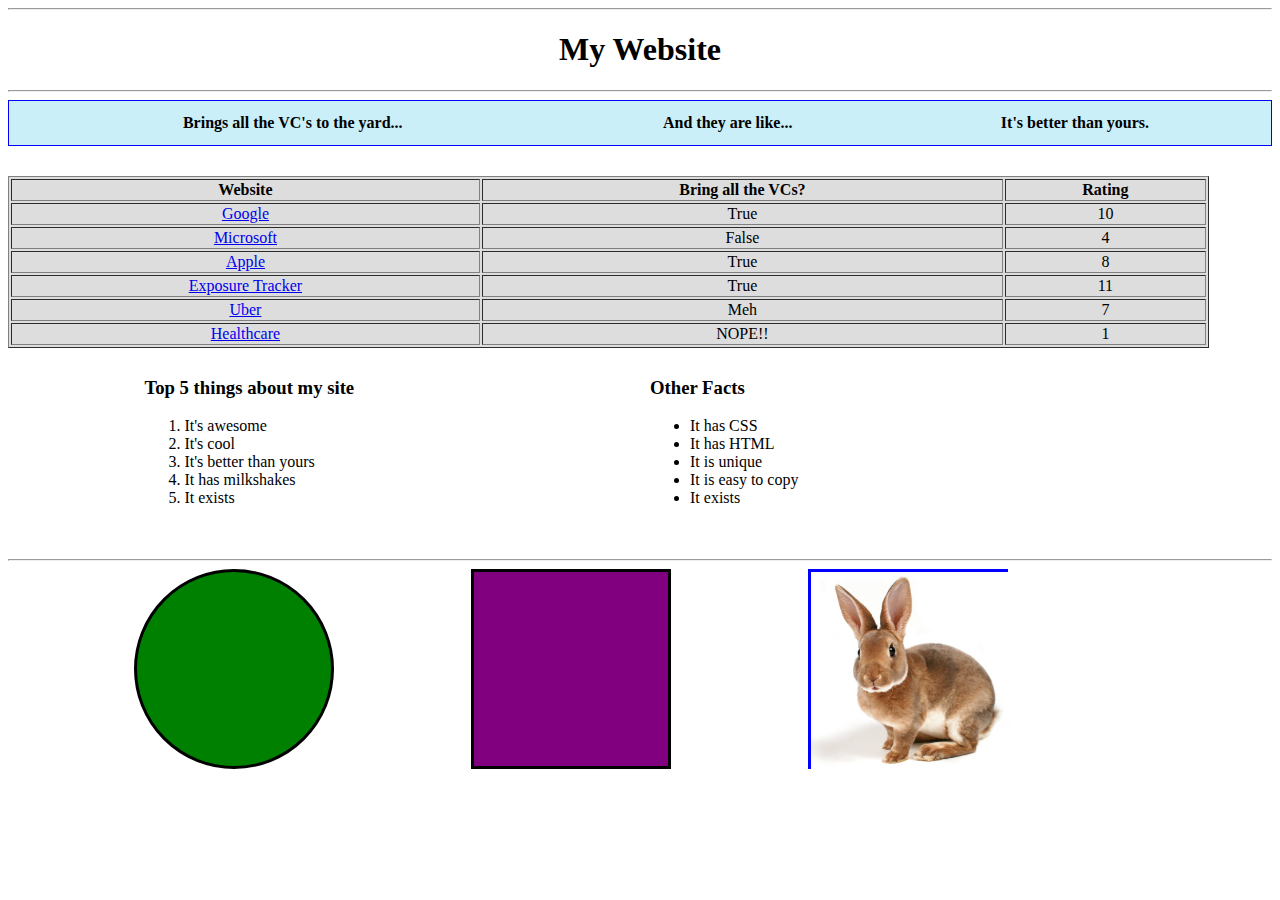
==== website1/index.html @ ded8334c "initial commit" ====
<html>
  <head>
    <link rel="stylesheet" href="style.css">
  </head>
  <body>
    <hr>
      <h1>My Website</h1>
    <hr>
    
<!-- Top Bar -->

    <table class="table1">
      <tr>
        <th>Brings all the VC's to the yard...</th>  
        <th>And they are like...</th>
        <th>It's better than yours.</th>
      </tr>
    </table>

<!-- Chart -->

    <table class="table2" border="chart">
      <tr>
        <th>Website</th>
        <th>Bring all the VCs?</th>
        <th>Rating</th>
      </tr>
      <tr>
        <td><a link href="https://www.google.com/">Google</a></td>
        <td>True</td>
        <td>10</td>
      </tr>
      <tr>
        <td><a link href="https://www.microsoft.com/en-us/">Microsoft</a></td>
        <td>False</td>
        <td>4</td>
      </tr>
      <tr>
        <td><a link href="https://www.apple.com">Apple</a></td>
        <td>True</td>
        <td>8</td>
      </tr>
      <tr>
        <td><a link href="https://www.vaultexposuretracker.com/about">Exposure Tracker</a></td>
        <td>True</td>
        <td>11</td>
      </tr>
      <tr>
        <td><a link href="https://www.uber.com">Uber</a></td>
        <td>Meh</td>
        <td>7</td>
      </tr>
      <tr>
        <td><a link href="https://www.healthcare.gov/">Healthcare</a></td>
        <td>NOPE!!</td>
        <td>1</td>
      </tr>  
    </table>
    
<!-- Lists Section -->

  <section class="grid">
    <div class="row">
      <div class="column">
        <h3>Top 5 things about my site</h3>
        <ol>
          <li>It's awesome</li>
          <li>It's cool</li>
          <li>It's better than yours</li>
          <li>It has milkshakes</li>
          <li>It exists</li>
        </ol>
      </div>  
      <div class="column">
        <h3>Other Facts</h3>
        <ul>
          <li>It has CSS</li>
          <li>It has HTML</li>
          <li>It is unique</li>
          <li>It is easy to copy</li>
          <li>It exists</li>
        </ul>
      </div>  
    </div>
  </section>

  <hr>

<!-- Random Objects -->

  <section class="grid">
    <div class="row">
      <div class="column-alt">
        <div class="circle"></div>
      </div>
      <div class="column-alt"> 
        <div class="square"></div>
      </div>
      <div class="column-alt">
        <div class="image"><img src="rabbit.jpg"></div>  
      </div>
    </div>  
  </section>
        
  </body>
</html>
---- website1/style.css ----
*,
*:before,
*:after {
  -webkit-box-sizing: border-box;
     -moz-box-sizing: border-box;
          box-sizing: border-box;
}

h1 {
  text-align: center;
}

.bold {
  font-weight: bold;
}

.table1 {
  border: 1px solid blue;
  background: rgb(203, 239, 248);
  height: 20px;
  width: 100%;
  padding: 10px;
}

.table2 {
  background: rgb(221, 221, 221);
  text-align: center;
  position: center;
  margin: 30px 0px 0px 0px;
  width: 95%;
}

.circle {
  background-color: green;
  width: 200px;
  height: 200px;
  border-radius: 50%;
  border: 3px solid black;
}

.square {
  background-color: purple;
  width: 200px;
  height: 200px;
  border: 3px solid black;
}

.image {
  border: 3px solid blue;
  width: 200px;
  height: 200px;
}

.column {
  float: left;
  width: 50%;
  padding: 10px;
  margin: 0px;
}

.column-alt {
  float: left;
  width: 33.33%;
}

.row:after {
  content: "";
  display: table;
  clear: both;
}
@media (max-width: 600px) {
  .column,
  .column-alt {
      width: 100%;
  }
}

.grid {
  margin: 0% 10% 2% 10%;
}
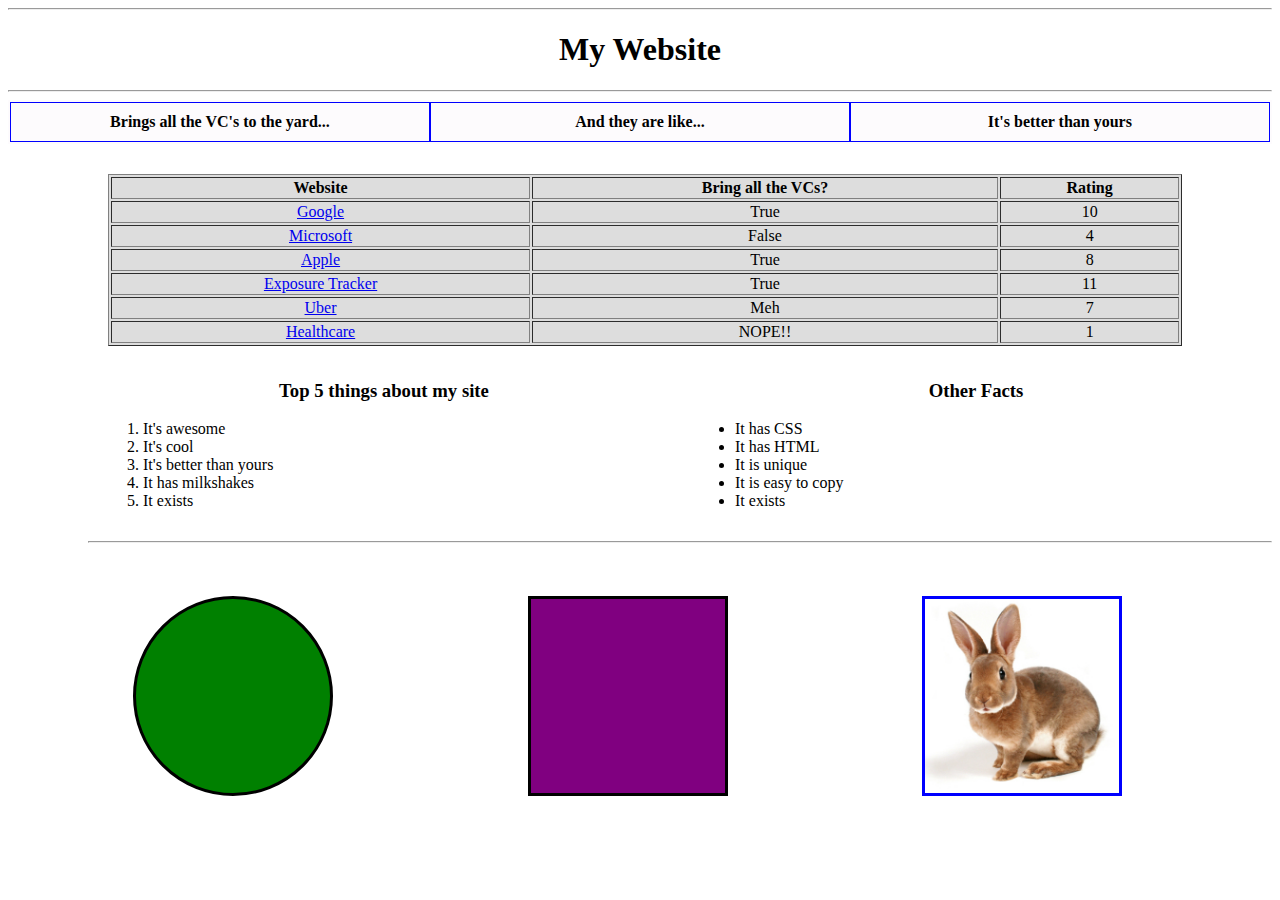
==== commit 621c936e: "basic feature complete" ====
--- a/website1/index.html
+++ b/website1/index.html
@@ -9,16 +9,17 @@
     
 <!-- Top Bar -->
 
-    <table class="table1">
-      <tr>
-        <th>Brings all the VC's to the yard...</th>  
-        <th>And they are like...</th>
-        <th>It's better than yours.</th>
-      </tr>
-    </table>
+  <table class="table1">
+    <tr>
+      <th class="col-3-1">Brings all the VC's to the yard...</th>  
+      <th class="col-3-1">And they are like...</th>
+      <th class="col-3-1">It's better than yours</th>
+    </tr>
+  </table>
 
 <!-- Chart -->
-
+  
+  <section>
     <table class="table2" border="chart">
       <tr>
         <th>Website</th>
@@ -56,13 +57,13 @@
         <td>1</td>
       </tr>  
     </table>
+  </section>
     
 <!-- Lists Section -->
 
   <section class="grid">
-    <div class="row">
-      <div class="column">
-        <h3>Top 5 things about my site</h3>
+    <div class="col-2">
+      <h3>Top 5 things about my site</h3>
         <ol>
           <li>It's awesome</li>
           <li>It's cool</li>
@@ -70,9 +71,9 @@
           <li>It has milkshakes</li>
           <li>It exists</li>
         </ol>
-      </div>  
-      <div class="column">
-        <h3>Other Facts</h3>
+    </div>  
+    <div class="col-2">
+      <h3>Other Facts</h3>
         <ul>
           <li>It has CSS</li>
           <li>It has HTML</li>
@@ -80,26 +81,22 @@
           <li>It is easy to copy</li>
           <li>It exists</li>
         </ul>
-      </div>  
     </div>
+    <hr>  
   </section>
 
-  <hr>
-
 <!-- Random Objects -->
-
+  
   <section class="grid">
-    <div class="row">
-      <div class="column-alt">
+      <div class="col-3">
         <div class="circle"></div>
       </div>
-      <div class="column-alt"> 
+      <div class="col-3"> 
         <div class="square"></div>
       </div>
-      <div class="column-alt">
-        <div class="image"><img src="rabbit.jpg"></div>  
-      </div>
-    </div>  
+      <div class="col-3">
+        <div class="image"><img src="rabbit.jpg" width="190" height="190"></div>  
+      </div> 
   </section>
         
   </body>
--- a/website1/style.css
+++ b/website1/style.css
@@ -1,65 +1,55 @@
-*,
-*:before,
-*:after {
+* {
   -webkit-box-sizing: border-box;
      -moz-box-sizing: border-box;
           box-sizing: border-box;
 }
 
-h1 {
+h1, h3 {
   text-align: center;
 }
 
-.bold {
-  font-weight: bold;
+.grid {
+  margin: 0px 0px 0px 80px;
+  position: center;
 }
 
+/* -- Top Bar --*/
+
 .table1 {
-  border: 1px solid blue;
-  background: rgb(203, 239, 248);
+  background: rgb(253, 251, 253);
   height: 20px;
   width: 100%;
+}
+
+.col-3-1 {
+  float: left;
   padding: 10px;
+  width: 33.33%;
+  border: 1px solid blue;
 }
+
+/* -- Chart -- */
 
 .table2 {
   background: rgb(221, 221, 221);
   text-align: center;
   position: center;
-  margin: 30px 0px 0px 0px;
-  width: 95%;
+  margin: 30px 0px 0px 100px;
+  width: 85%;
 }
 
-.circle {
-  background-color: green;
-  width: 200px;
-  height: 200px;
-  border-radius: 50%;
-  border: 3px solid black;
+/* -- Lists Section -- */
+
+.col-2{
+  float: left;
+  padding: 15px;
+  width: 50%;
 }
 
-.square {
-  background-color: purple;
-  width: 200px;
-  height: 200px;
-  border: 3px solid black;
-}
-
-.image {
-  border: 3px solid blue;
-  width: 200px;
-  height: 200px;
-}
-
-.column {
+/* -- Random Objects -- */
+.col-3 {
   float: left;
-  width: 50%;
-  padding: 10px;
-  margin: 0px;
-}
-
-.column-alt {
-  float: left;
+  padding: 15px;
   width: 33.33%;
 }
 
@@ -69,12 +59,35 @@
   clear: both;
 }
 @media (max-width: 600px) {
-  .column,
-  .column-alt {
+  .col-3,
+  .col-3-1,
+  .col-2,
+  .table1,
+  .table2 {
       width: 100%;
   }
 }
 
-.grid {
-  margin: 0% 10% 2% 10%;
+.circle {
+  background-color: green;
+  width: 200px;
+  height: 200px;
+  border-radius: 50%;
+  border: 3px solid black;
+  margin: 30px;
+}
+
+.square {
+  background-color: purple;
+  width: 200px;
+  height: 200px;
+  border: 3px solid black;
+  margin: 30px;
+}
+
+.image {
+  border: 3px solid blue;
+  width: 200;
+  height: 200px;
+  margin: 30px;
 }